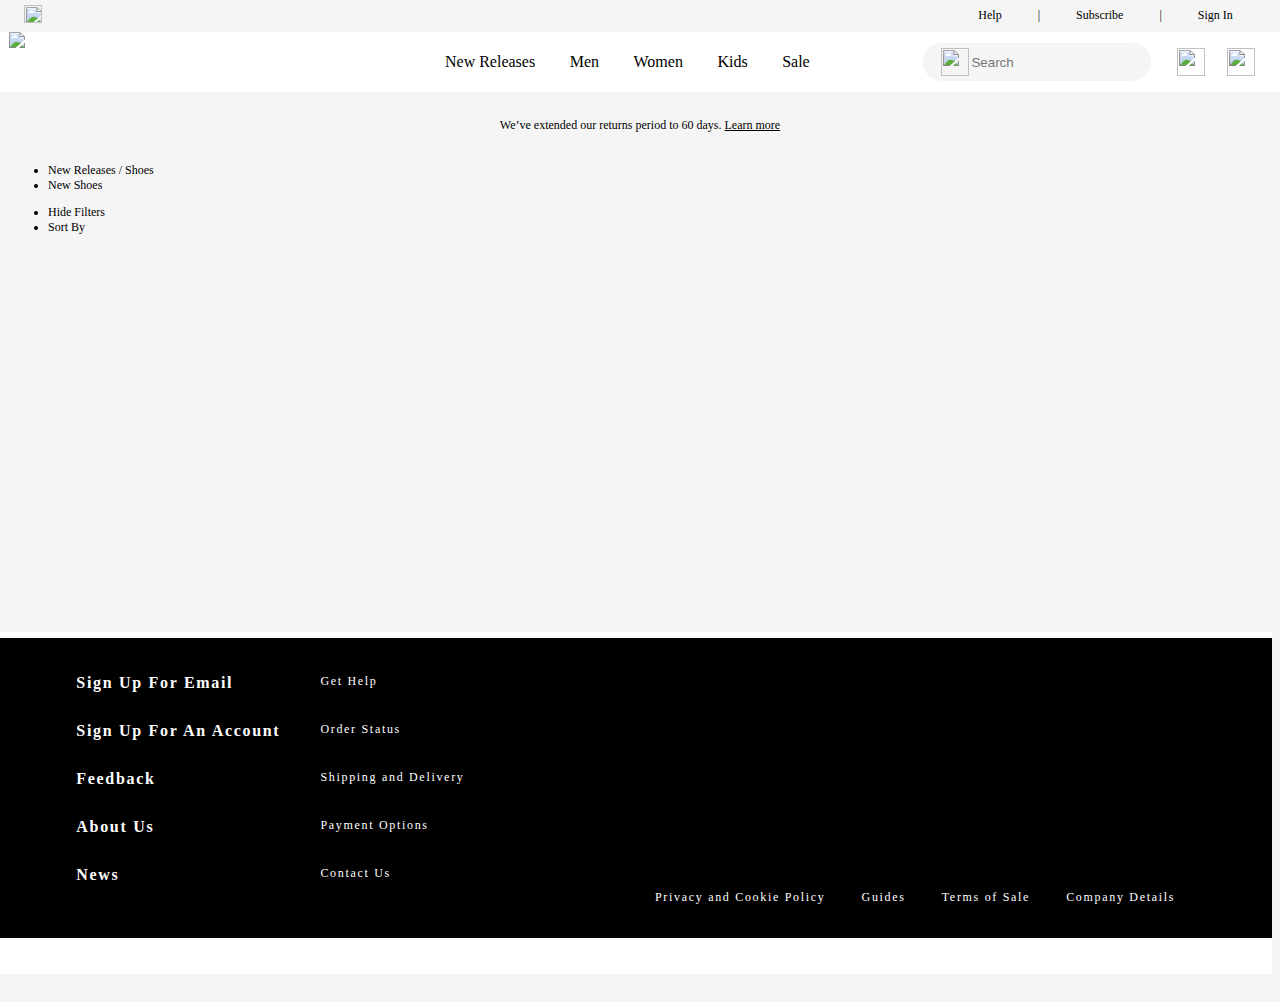
==== items.html @ f22dccab "added items page" ====
<!DOCTYPE html>
<html lang="en">
    <head>
        <meta charset="utf-8" />
        <link href="./fonts.css" type="text/css" rel="stylesheet">
        <link href="./style.css" type="text/css" rel="stylesheet">
        <meta name="viewport" content="width=device-width, initial-scale=1" />
        <title>G's Line Up</title>
    </head>
    <body>
        <div class="genericmotherbox">
            <div class="mainchildheader">
                <ul>
                    <li><img src="https://k4xgkg.am.files.1drv.com/[base64]"></li>
                    <li>Help</li>
                    <li>|</li>
                    <li>Subscribe</li>
                    <li>|</li>
                    <li>Sign In</li>
                </ul>
            </div>
            <div class="mainchildheader">
                <div class="secondheaderbox"><img src="https://yxwv1w.am.files.1drv.com/[base64]"></div>
                <div class="secondheaderbox">
                    <ul><li>New Releases</li>
                        <li>Men</li>
                        <li>Women</li>
                        <li>Kids</li>
                        <li>Sale</li></ul>
                </div>
                <div class="secondheaderbox">
                    <div class="headersearchboxes">
                        <div class="headersearchmom">
                            <img src="https://wy5uqg.am.files.1drv.com/[base64]">
                            <input type="text" id="searchkey" name="searchkey" required  minlength="4" maxlength="255" size="10" placeholder="Search">
                        </div>
                     </div>
                    <div class="headersearchboxes">
                        <img src="https://ismizo.com/resources/icons/love-icon.png">
                        <img src="https://ismizo.com/resources/icons/cart-icon.png">
                        <img src="https://ismizo.com/resources/icons/hamburger-menu-icon.png">
                    </div>
                </div>
            </div>
        </div>


        <div class="genericmotherbox">
                <p class="headerannouncement">We’ve extended our returns period to 60 days. <a href="ismizo.com" target="_blank">Learn more</a></p>
        </div>

   
<div class="bigitemsbox">
    <nav>
        <ul><li><span>New Releases</span> / <span>Shoes</span></li>
            <li>New Shoes</li>
        </ul>

        <ul><li><span>Hide Filters</span><img></li>
            <li><span>Sort By</span><img></li>
        </ul>

     </nav>
</div>



        

<div class="genericmotherbox" id="lastgenmom">
    <footer>
        <ul>
                <li>Sign Up For Email</li>
                <li>Sign Up For An Account</li>
                <li>Feedback</li>
                <li>About Us</li>
                <li>News</li>
        </ul>

        <ul>
            <li>Get Help</li>
            <li>Order Status</li>
            <li>Shipping and Delivery</li>
            <li>Payment Options</li>
            <li>Contact Us</li>
    </ul>

<section id="social-footer">
    <a href="https://github.com/ismailisimba"><div id="facebook" class="social-icon"></div></a> 
    <a href="https://github.com/ismailisimba"><div id="instagram" class="social-icon"></div></a>  
    <a href="https://github.com/ismailisimba"><div id="twitter" class="social-icon"></div></a> 
    <a href="https://github.com/ismailisimba"><div id="linkedin" class="social-icon"></div></a>  
  </section>

  <ul>
      <li>Privacy and Cookie Policy</li>
      <li>Guides</li>
      <li>Terms of Sale</li>
      <li>Company Details</li>
  </ul>

    </footer>
     
 </div>


    </body>
</html>
---- fonts.css ----
/* cyrillic-ext */
@font-face {
    font-family: 'PT Sans';
    font-style: italic;
    font-weight: 400;
    font-display: swap;
    src: url(https://fonts.gstatic.com/s/ptsans/v12/jizYRExUiTo99u79D0e0ysmIEDQ.woff2) format('woff2');
    unicode-range: U+0460-052F, U+1C80-1C88, U+20B4, U+2DE0-2DFF, U+A640-A69F, U+FE2E-FE2F;
  }
  /* cyrillic */
  @font-face {
    font-family: 'PT Sans';
    font-style: italic;
    font-weight: 400;
    font-display: swap;
    src: url(https://fonts.gstatic.com/s/ptsans/v12/jizYRExUiTo99u79D0e0w8mIEDQ.woff2) format('woff2');
    unicode-range: U+0400-045F, U+0490-0491, U+04B0-04B1, U+2116;
  }
  /* latin-ext */
  @font-face {
    font-family: 'PT Sans';
    font-style: italic;
    font-weight: 400;
    font-display: swap;
    src: url(https://fonts.gstatic.com/s/ptsans/v12/jizYRExUiTo99u79D0e0ycmIEDQ.woff2) format('woff2');
    unicode-range: U+0100-024F, U+0259, U+1E00-1EFF, U+2020, U+20A0-20AB, U+20AD-20CF, U+2113, U+2C60-2C7F, U+A720-A7FF;
  }
  /* latin */
  @font-face {
    font-family: 'PT Sans';
    font-style: italic;
    font-weight: 400;
    font-display: swap;
    src: url(https://fonts.gstatic.com/s/ptsans/v12/jizYRExUiTo99u79D0e0x8mI.woff2) format('woff2');
    unicode-range: U+0000-00FF, U+0131, U+0152-0153, U+02BB-02BC, U+02C6, U+02DA, U+02DC, U+2000-206F, U+2074, U+20AC, U+2122, U+2191, U+2193, U+2212, U+2215, U+FEFF, U+FFFD;
  }
  /* cyrillic-ext */
  @font-face {
    font-family: 'PT Sans';
    font-style: italic;
    font-weight: 700;
    font-display: swap;
    src: url(https://fonts.gstatic.com/s/ptsans/v12/jizdRExUiTo99u79D0e8fOydIhUdwzM.woff2) format('woff2');
    unicode-range: U+0460-052F, U+1C80-1C88, U+20B4, U+2DE0-2DFF, U+A640-A69F, U+FE2E-FE2F;
  }
  /* cyrillic */
  @font-face {
    font-family: 'PT Sans';
    font-style: italic;
    font-weight: 700;
    font-display: swap;
    src: url(https://fonts.gstatic.com/s/ptsans/v12/jizdRExUiTo99u79D0e8fOydKxUdwzM.woff2) format('woff2');
    unicode-range: U+0400-045F, U+0490-0491, U+04B0-04B1, U+2116;
  }
  /* latin-ext */
  @font-face {
    font-family: 'PT Sans';
    font-style: italic;
    font-weight: 700;
    font-display: swap;
    src: url(https://fonts.gstatic.com/s/ptsans/v12/jizdRExUiTo99u79D0e8fOydIRUdwzM.woff2) format('woff2');
    unicode-range: U+0100-024F, U+0259, U+1E00-1EFF, U+2020, U+20A0-20AB, U+20AD-20CF, U+2113, U+2C60-2C7F, U+A720-A7FF;
  }
  /* latin */
  @font-face {
    font-family: 'PT Sans';
    font-style: italic;
    font-weight: 700;
    font-display: swap;
    src: url(https://fonts.gstatic.com/s/ptsans/v12/jizdRExUiTo99u79D0e8fOydLxUd.woff2) format('woff2');
    unicode-range: U+0000-00FF, U+0131, U+0152-0153, U+02BB-02BC, U+02C6, U+02DA, U+02DC, U+2000-206F, U+2074, U+20AC, U+2122, U+2191, U+2193, U+2212, U+2215, U+FEFF, U+FFFD;
  }
  /* cyrillic-ext */
  @font-face {
    font-family: 'PT Sans';
    font-style: normal;
    font-weight: 400;
    font-display: swap;
    src: url(https://fonts.gstatic.com/s/ptsans/v12/jizaRExUiTo99u79D0-ExdGM.woff2) format('woff2');
    unicode-range: U+0460-052F, U+1C80-1C88, U+20B4, U+2DE0-2DFF, U+A640-A69F, U+FE2E-FE2F;
  }
  /* cyrillic */
  @font-face {
    font-family: 'PT Sans';
    font-style: normal;
    font-weight: 400;
    font-display: swap;
    src: url(https://fonts.gstatic.com/s/ptsans/v12/jizaRExUiTo99u79D0aExdGM.woff2) format('woff2');
    unicode-range: U+0400-045F, U+0490-0491, U+04B0-04B1, U+2116;
  }
  /* latin-ext */
  @font-face {
    font-family: 'PT Sans';
    font-style: normal;
    font-weight: 400;
    font-display: swap;
    src: url(https://fonts.gstatic.com/s/ptsans/v12/jizaRExUiTo99u79D0yExdGM.woff2) format('woff2');
    unicode-range: U+0100-024F, U+0259, U+1E00-1EFF, U+2020, U+20A0-20AB, U+20AD-20CF, U+2113, U+2C60-2C7F, U+A720-A7FF;
  }
  /* latin */
  @font-face {
    font-family: 'PT Sans';
    font-style: normal;
    font-weight: 400;
    font-display: swap;
    src: url(https://fonts.gstatic.com/s/ptsans/v12/jizaRExUiTo99u79D0KExQ.woff2) format('woff2');
    unicode-range: U+0000-00FF, U+0131, U+0152-0153, U+02BB-02BC, U+02C6, U+02DA, U+02DC, U+2000-206F, U+2074, U+20AC, U+2122, U+2191, U+2193, U+2212, U+2215, U+FEFF, U+FFFD;
  }
  /* cyrillic-ext */
  @font-face {
    font-family: 'PT Sans';
    font-style: normal;
    font-weight: 700;
    font-display: swap;
    src: url(https://fonts.gstatic.com/s/ptsans/v12/jizfRExUiTo99u79B_mh0OOtLQ0Z.woff2) format('woff2');
    unicode-range: U+0460-052F, U+1C80-1C88, U+20B4, U+2DE0-2DFF, U+A640-A69F, U+FE2E-FE2F;
  }
  /* cyrillic */
  @font-face {
    font-family: 'PT Sans';
    font-style: normal;
    font-weight: 700;
    font-display: swap;
    src: url(https://fonts.gstatic.com/s/ptsans/v12/jizfRExUiTo99u79B_mh0OqtLQ0Z.woff2) format('woff2');
    unicode-range: U+0400-045F, U+0490-0491, U+04B0-04B1, U+2116;
  }
  /* latin-ext */
  @font-face {
    font-family: 'PT Sans';
    font-style: normal;
    font-weight: 700;
    font-display: swap;
    src: url(https://fonts.gstatic.com/s/ptsans/v12/jizfRExUiTo99u79B_mh0OCtLQ0Z.woff2) format('woff2');
    unicode-range: U+0100-024F, U+0259, U+1E00-1EFF, U+2020, U+20A0-20AB, U+20AD-20CF, U+2113, U+2C60-2C7F, U+A720-A7FF;
  }
  /* latin */
  @font-face {
    font-family: 'PT Sans';
    font-style: normal;
    font-weight: 700;
    font-display: swap;
    src: url(https://fonts.gstatic.com/s/ptsans/v12/jizfRExUiTo99u79B_mh0O6tLQ.woff2) format('woff2');
    unicode-range: U+0000-00FF, U+0131, U+0152-0153, U+02BB-02BC, U+02C6, U+02DA, U+02DC, U+2000-206F, U+2074, U+20AC, U+2122, U+2191, U+2193, U+2212, U+2215, U+FEFF, U+FFFD;
  }

  /* vietnamese */
@font-face {
    font-family: 'Anton';
    font-style: normal;
    font-weight: 400;
    font-display: swap;
    src: url(https://fonts.gstatic.com/s/anton/v15/1Ptgg87LROyAm3K8-C8QSw.woff2) format('woff2');
    unicode-range: U+0102-0103, U+0110-0111, U+0128-0129, U+0168-0169, U+01A0-01A1, U+01AF-01B0, U+1EA0-1EF9, U+20AB;
  }
  /* latin-ext */
  @font-face {
    font-family: 'Anton';
    font-style: normal;
    font-weight: 400;
    font-display: swap;
    src: url(https://fonts.gstatic.com/s/anton/v15/1Ptgg87LROyAm3K9-C8QSw.woff2) format('woff2');
    unicode-range: U+0100-024F, U+0259, U+1E00-1EFF, U+2020, U+20A0-20AB, U+20AD-20CF, U+2113, U+2C60-2C7F, U+A720-A7FF;
  }
  /* latin */
  @font-face {
    font-family: 'Anton';
    font-style: normal;
    font-weight: 400;
    font-display: swap;
    src: url(https://fonts.gstatic.com/s/anton/v15/1Ptgg87LROyAm3Kz-C8.woff2) format('woff2');
    unicode-range: U+0000-00FF, U+0131, U+0152-0153, U+02BB-02BC, U+02C6, U+02DA, U+02DC, U+2000-206F, U+2074, U+20AC, U+2122, U+2191, U+2193, U+2212, U+2215, U+FEFF, U+FFFD;
  }
---- style.css ----
html{
overflow-x: hidden;
}

body{
background-color: #f5f5f5;
font-family: "PT Sans";
font-size: 12px;

}

button{
font-family: "PT Sans";
font-size: 16px;
letter-spacing: .69px;
padding: 6px 18px;
border-radius: 18px;
border: 1px solid black;
}

.genericmotherbox{

background-color: transparent;
width: 100%;
min-height: 128px;

margin-top: -36px;
padding-top: 24px;


display: flex;
flex-flow: column;
flex-wrap: nowrap;
justify-content: flex-start;
align-items: center;

box-sizing: border-box;
overflow: visible;
}

.mainchildheader{
width: 100%;
height: 36px;
background-color: transparent;
box-sizing: border-box;

}

.mainchildheader:nth-child(2){
width: 104%;
background-color: #fff;
position: relative;
margin-left: -2%;
height: 60px;

display:  flex;
flex-flow: row;
flex-wrap: nowrap;
justify-content: space-evenly;
align-items: center;
box-sizing: border-box;
}

.mainchildheader:first-child ul{
width: 100%;
padding-left: 5%;
padding-right: 5%;

display: flex;
flex-flow: row;
flex-wrap: nowrap;
justify-content: flex-end;
align-items: center;

background-color: transparent;
box-sizing: border-box;

}

.mainchildheader:first-child ul li {
margin-left: 24px;
margin-right: 12px;
list-style: none;

}

.mainchildheader:first-child ul li img{
width: 18px;
height: 18px;
}

.mainchildheader:first-child ul li:first-child{
position: absolute;
left: 0px;
}

.mainchildheader:first-child ul li:last-child {
margin-right: -24px;
}

.secondheaderbox{

width:33%;
height: 60px;
}

.secondheaderbox:nth-child(2){
display: flex;
flex-flow: column;
justify-content: center;
align-items: center;
}

.secondheaderbox img{
width: 59px;
height: auto;
margin-left: 36px;
}

.secondheaderbox ul{
width:100%;
margin-block-start: 0px;
margin-block-end: 0px;
padding-inline-start: 0px;
list-style: none;

display: flex;
flex-flow: row;
flex-wrap: nowrap;
justify-content: space-evenly;
align-items: center;
}

.secondheaderbox ul li{
font-size: 16px;
margin-left: 0px;
margin-right: 0px;
}

.secondheaderbox:last-child{
display: flex;
flex-flow: row;
flex-wrap: nowrap;
justify-content: flex-end;
align-items: center;
}

.headersearchboxes{
display: flex;
flex-flow: row;
flex-wrap: nowrap;
align-items: center;
}

.headersearchboxes:first-child{
width: 70%;
justify-content: flex-end;
background-color: transparent;
}

.headersearchboxes:last-child{
width: 30%;
justify-content: center;
background-color: transparent;
}

.headersearchboxes:last-child img:last-child{
visibility: collapse;
width: 0px;
height: 0px;
}

.headersearchboxes:last-child img{
margin-left: 22px;
}

.headersearchboxes img{
width: 28px;
height: 28px;
}

.headersearchmom{
align-self: flex-end;
background-color: #f5f5f5;
border-radius: 24px;
height: 38px;
width: 75%;
position: relative;

display: flex;
flex-flow: row;
flex-wrap: nowrap;
justify-content: flex-start;
align-items: center;
}

.headersearchmom img {
margin-left: 18px;
}

.headersearchmom input{
border: 0px;
background-color: #f5f5f5;
}

.genericmotherbox:nth-child(2){
margin: 0px 0px;
padding: 6px 0px;
background-color: transparent;
min-height: 0px;
position: relative;
height: auto;
}

.genericmotherbox:nth-child(2) a{
color: inherit;
}


.genericmotherbox:nth-child(3){
margin: 0px 0px;
padding: 6px 0px;
width: 104%;
margin-left: -2%;
background-color: #fff;
position: relative;
min-height: 0px;
height: auto;
overflow-y: hidden;
}

.mainhighlights:first-child{
width: 89%;
margin-top: -10px;
height: 300px;
background-color: transparent;
background-image: url("https://ismizo.com/resources/icons/highlight-one-gervaztoo.jpg");
background-repeat: no-repeat;
background-size: cover;
background-position: top;

display: flex;
flex-flow: column;
justify-content: center;
align-items: center;
}


.mainhighlights:first-child .hightext{
text-align: center;
position: relative;
top:-50px;
}

.mainhighlights:first-child .hightext h2{
font-family: "Anton";
font-size: 48px;
margin-block-start: 0px;
margin-block-end: 0px;
}

.mainhighlights:nth-child(2){
width: 89%;
margin-top: 62px;
height: 500px;
background-color: transparent;
background-image: url("https://zkdqyg.am.files.1drv.com/[base64]");
background-repeat: no-repeat;
background-size: cover;
background-position: top;
}

.genericmotherbox .mainhightext{
width: 89%;
background-color: transparent;
height: auto;
}

.genericmotherbox h2{
font-family: "Anton";
font-size: 68px;
margin-block-start: 0px;
margin-block-end: 0px;
margin-top: 18px;
margin-bottom: 18px;
box-sizing: border-box;
}

.genericmotherbox .mainhightext p{
font-size: 28px;
margin-block-start: 0px;
margin-block-end: 0px;
}

.highlightbutttoo{
margin-top: 28px;

}

.highlightbutttoo button{
margin-left: 6px;
margin-right: 12px;
}

.genericmotherbox:nth-child(4){
margin: 0px 0px;
padding: 6px 0px;
width: 104%;
margin-left: -2%;
background-color: #fff;
min-height: 500px;
height: auto;
overflow-x: hidden;
position: relative;
}


.genericmotherbox:nth-child(4) h2{
font-size: 18px;
font-weight: normal;
font-family: "PT Sans";
position: absolute;
margin-top: 0px;
top: 30px;
left: 6%;
z-index: 500;
}

.genericmotherbox:nth-child(4) a{
position: absolute;
margin-top: 6px;
top: 30px;
right: 6%;
z-index: 500;
}

.genericmotherbox:nth-child(4) .scrollmom{
background-color: transparent;
min-height: 350px;
margin-top: 52px;
height: auto;
width: 90%;
position: relative;
overflow-x: scroll;
}

.genericmotherbox:nth-child(4) .scrollchild{
background-color: transparent;
min-height: 350px;
width: fit-content;
position: absolute;
bottom: 0px;
padding-right: 9px;


display: flex;
flex-flow: row;
flex-wrap: nowrap;
justify-content: flex-start;
align-items: center;
}

.genericmotherbox:nth-child(4)  .itembigbox{
width:380px;
height: auto;
margin-left: 12px;
position: relative;
background-color: transparent;
}

.genericmotherbox:nth-child(4) .scrollmom::-webkit-scrollbar {
width: 20px;
}

.genericmotherbox:nth-child(4) .scrollmom::-webkit-scrollbar-track {
background-color: transparent;
}

.genericmotherbox:nth-child(4) .scrollmom::-webkit-scrollbar-thumb {
background-color: #d6dee1;
border-radius: 20px;
border: 6px solid transparent;
background-clip: content-box;
}

.genericmotherbox:nth-child(4) .scrollmom::-webkit-scrollbar-thumb:hover {
background-color: #a8bbbf;
}

.genericmotherbox:nth-child(4)  .itembigbox img{
width: 100%;
height: auto;
}

.genericmotherbox:nth-child(4)  p{
margin-block-start: 6px;
margin-block-end: 6px;
margin-left: 6px;
margin-right: 6px;
}

.genericmotherbox:nth-child(4)  .itembigbox .name{
font-weight: bold;
font-size: 16px;
letter-spacing: .69px;
}

.genericmotherbox:nth-child(4)  .itembigbox .price{
font-size: 14px;
position: absolute;
bottom: 0px;
right: 0px;
}

.genericmotherbox:nth-child(5){
width: 104%;
left: -2%;
position: relative;
background-color: #fff;
display: flex;
flex-flow: row;
flex-wrap: nowrap;
justify-content: center;
align-items: center;

}

.genericmotherbox:nth-child(5) .mainhighlights{
width: 43%;
background-size: cover;
background-image: url("https://ynwy1w.am.files.1drv.com/[base64]");
min-width: 269px;
height: 369px;
margin-left: 24px;
margin-right: 24px;
margin-top: 0px;
display: flex;
flex-flow: column;
flex-wrap: nowrap;
justify-content: flex-end;
align-items: flex-start;

}

.genericmotherbox:nth-child(5) .mainhighlights .hightext{
margin-top: 0px;
margin-left: 24px;
margin-bottom: 24px;
top:0px;

}

.genericmotherbox:nth-child(5) .mainhighlights .hightext h2{
font-size: 22px;

}

.genericmotherbox:nth-child(6){
background-color: #fff;
margin-top: 0px;
box-sizing: border-box;
padding-top: 36px;
width: 104%;
position: relative;
left: -2%;

display: flex;
flex-flow: row;
flex-wrap: nowrap;
justify-content: center;
align-items: center;

}

.genericmotherbox:nth-child(6) ul{
width: 23%;
padding-left: 5%;
padding-right: 5%;

display: flex;
flex-flow: column;
flex-wrap: nowrap;
justify-content: space-evenly;
align-items: flex-start;

background-color: transparent;
box-sizing: border-box;

}

.genericmotherbox:nth-child(6) li {
margin-left: 36px;
margin-right: 12px;
box-sizing: border-box;
padding: 6px 24px;
list-style: none;

font-size: 18px;
letter-spacing: 1.69px;

}

.genericmotherbox:nth-child(6) li:first-child {
font-weight: bold;

}


.genericmotherbox:nth-child(7), #lastgenmom {
    width: 104%;
    position: relative;
    padding-bottom: 36px;
    box-sizing: border-box;
    left: -2%;
    background-color: #fff;
    min-height: 300px;
    
    }

    #social-footer{
        position: absolute;
        top: 0px;
        right: 6%;
        display: flex;
        flex-flow: row;
        flex-wrap: nowrap;
        justify-content: flex-start;
        align-items: flex-end;
        margin-bottom: 3px;
    }

    #social-footer a{
        position: relative !important;
    }
    
    .social-icon {
        box-sizing: border-box;
        
        height: 36px;
        width: 36px;
        margin-bottom: 3px;
        margin-left: 2px;
    
        background-color: none;
        
    
        background-image: url("https://xwalnq.am.files.1drv.com/[base64]");
        background-repeat: no-repeat;
        background-size: cover;
    
    }
    
    #facebook{
    
        background-image: url("https://jeubzq.am.files.1drv.com/[base64]");
    
    }
    
    #instagram{
    
        background-image: url("https://yxwv1w.am.files.1drv.com/[base64]");
    
    }
    
    #twitter{
    
        background-image: url("https://k4xgkg.am.files.1drv.com/[base64]");
    
    }
    
    #linkedin{
    
        background-image: url("https://xgainq.am.files.1drv.com/[base64]");
    
    }
    

footer{
    background-color: black;
    color: white;
    position: relative;
    width: 100%;
    min-height: 269px;
    display: flex;
    flex-flow: row;
    flex-wrap: nowrap;
    justify-content: flex-start;
    align-items: center;

    box-sizing: border-box;
    padding: 12px 6%;

}

footer li {
    list-style: none;
    height: 36px;
    margin: 12px 0px;
    letter-spacing: 1.69px;
}

footer ul:first-child li {
    font-size: 16px;
    font-weight: bold;
}
footer ul:last-child{
    position: absolute;
    bottom: -12px;
    right: 6%;
    display: flex;
    flex-flow: row;
}

footer ul:last-child li{
margin-left: 18px;
margin-right: 18px;
}




.bigitemsbox{
    min-height: 469px;
}
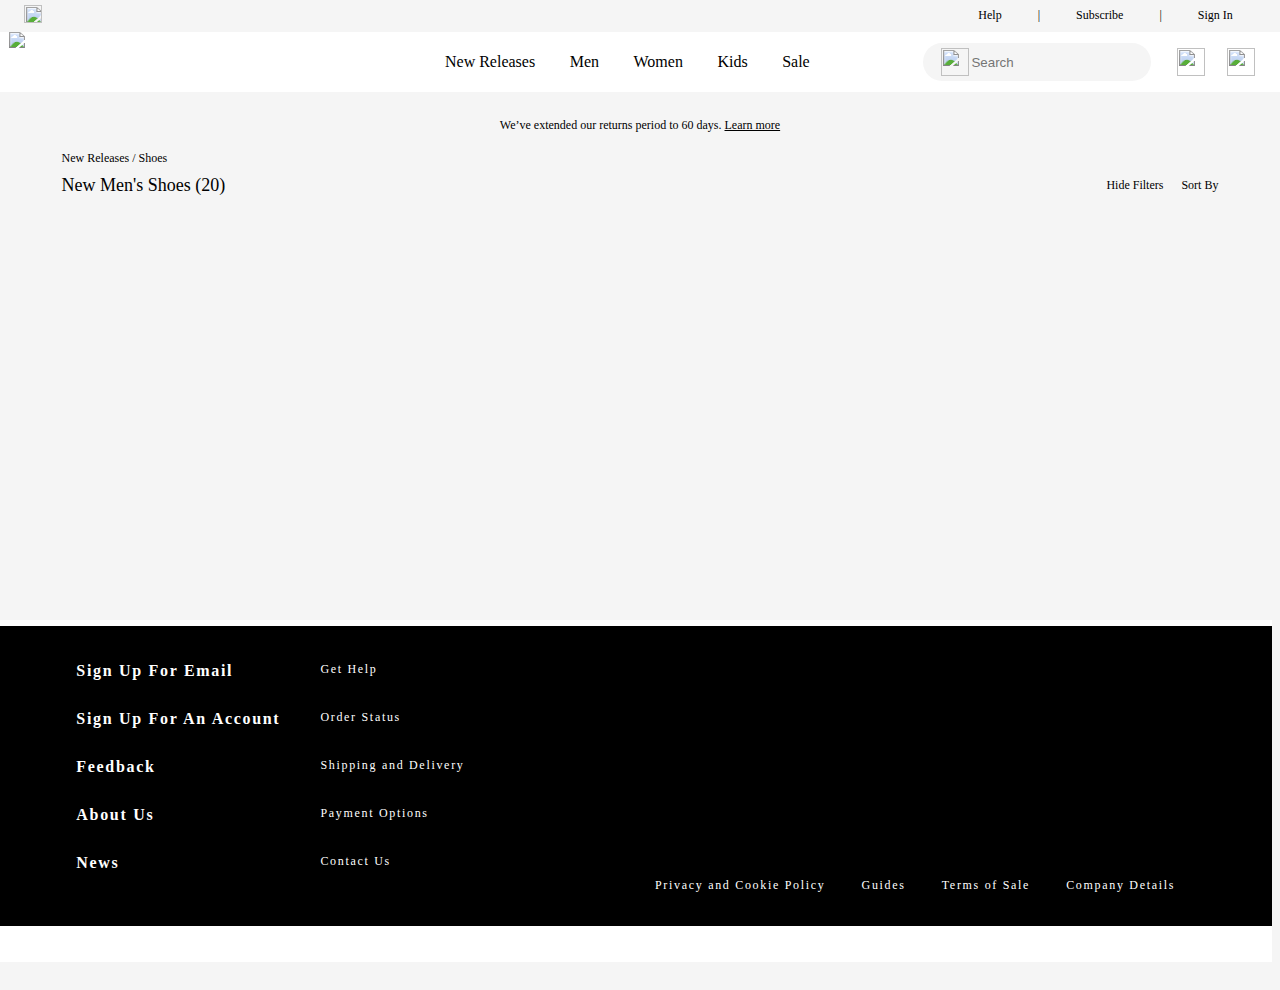
==== commit 6cc58d08: "emailmayb working" ====
--- a/items.html
+++ b/items.html
@@ -52,13 +52,15 @@
    
 <div class="bigitemsbox">
     <nav>
-        <ul><li><span>New Releases</span> / <span>Shoes</span></li>
-            <li>New Shoes</li>
-        </ul>
+        <div><span>New Releases</span> / <span>Shoes</span>
+        </div>
 
-        <ul><li><span>Hide Filters</span><img></li>
-            <li><span>Sort By</span><img></li>
-        </ul>
+               <div class="bignav">
+                    <div><span>New Men's Shoes</span> (<span>20</span>)</div>
+                    <div><span>Hide Filters</span><img></div>
+                    <div><span>Sort By</span><img></div>
+             </div>
+        
 
      </nav>
 </div>
--- a/style.css
+++ b/style.css
@@ -620,6 +620,50 @@
 
 
 .bigitemsbox{
+    position: relative;
+    width: 104%;
+    left: -2%;
     min-height: 469px;
 }
 
+.bigitemsbox nav {
+    position: relative;
+    width: 88%;
+    left: 6%;
+    display: flex;
+    flex-flow: column;
+    flex-wrap: nowrap;
+    justify-content: flex-start;
+    align-items: flex-start;
+}
+
+.bigitemsbox .bignav {
+    position: relative;
+    width: 100%;
+    box-sizing: border-box;
+    display: flex;
+    flex-flow: row;
+    flex-wrap: nowrap;
+    justify-content: flex-end;
+    align-items: center;
+}
+
+.bigitemsbox .bignav div{
+  margin-top: 12px;
+}
+
+.bigitemsbox .bignav div:last-child{
+    margin-left: 18px;
+  }
+
+
+.bigitemsbox .bignav div:first-child{
+    position: absolute;
+    left: 0px;
+    font-size: 18px;
+
+}
+
+
+
+
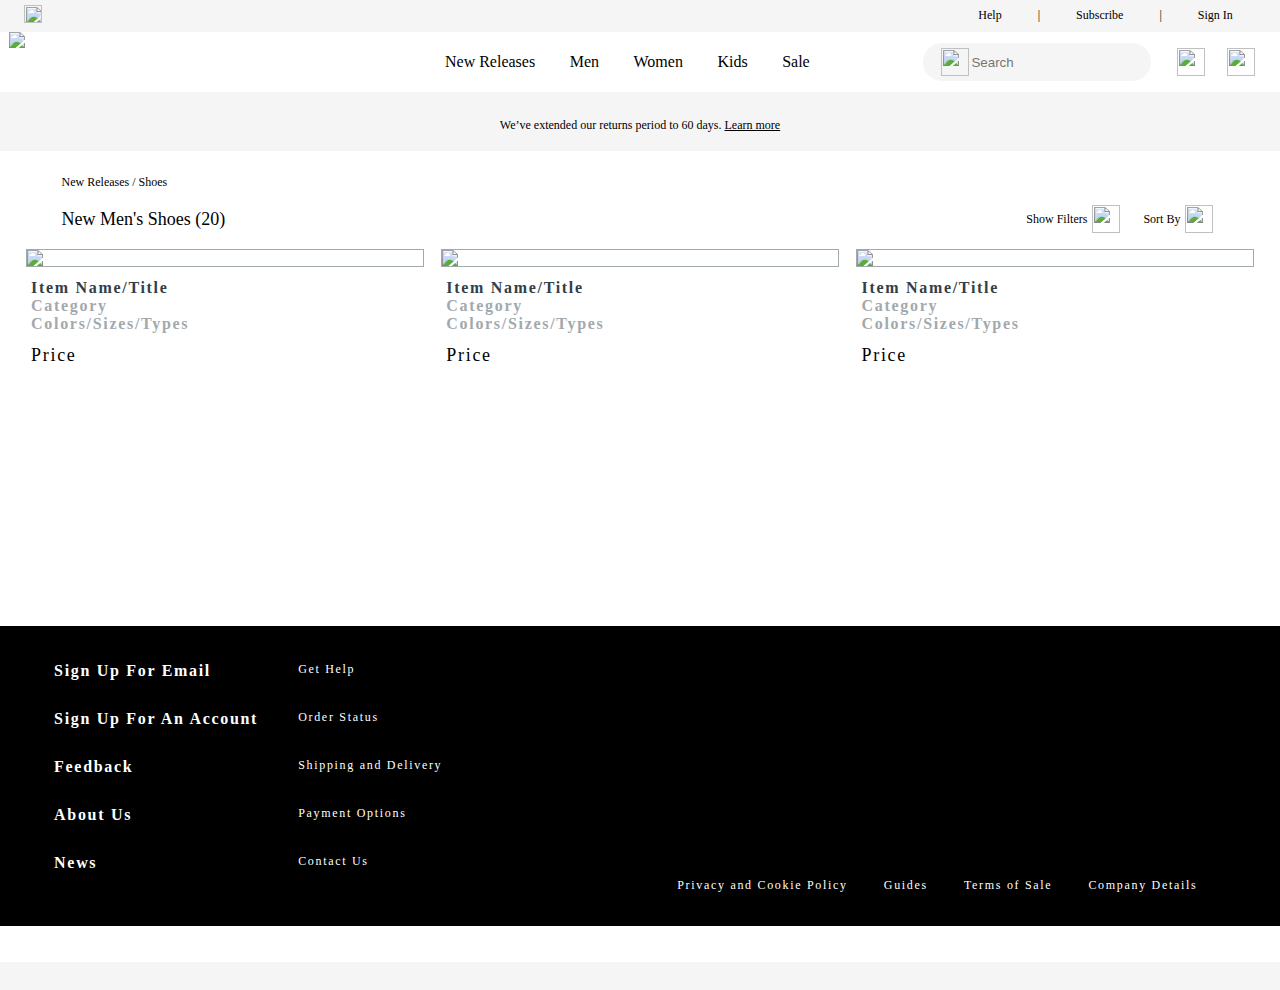
==== commit 6d1d25d9: "minor updates on items page" ====
--- a/items.html
+++ b/items.html
@@ -57,12 +57,62 @@
 
                <div class="bignav">
                     <div><span>New Men's Shoes</span> (<span>20</span>)</div>
-                    <div><span>Hide Filters</span><img></div>
-                    <div><span>Sort By</span><img></div>
+                    <div style="display: flex; flex-flow: row; flex-wrap: nowrap; justify-content: space-evenly; align-items: center; cursor: pointer;" id="filtermom"><span>Show Filters</span><img src="https://ismizo.com/resources/icons/filter_icon_off.svg" width="28px" height="28px" style="margin: 3px 5px;"></div>
+                    <div style="display: flex; flex-flow: row; flex-wrap: nowrap; justify-content: space-evenly; align-items: center;cursor: pointer;" id="sortmom"><span>Sort By</span><img src="https://ismizo.com/resources/icons/sort_icon.svg" width="28px" height="28px" style="margin: 3px 5px;"></div>
              </div>
         
 
      </nav>
+     <div class="myfilters">
+         <ul class="simplelist">
+             <li>Item 1</li>
+             <li>Item 2</li>
+             <li>Item 3</li>
+         </ul>
+
+     </div>
+     <div class="myitems">
+         <div class="itemtemplate">
+             <img src="https://ismizo.com/resources/icons/loading_grey.gif" width="96%" height="auto" style="border:.36px solid #a2a9ad;">
+             <h4>Item Name/Title</h4>
+             <h3>Category</h3>
+             <p>Colors/Sizes/Types</p>
+             <p class="price">Price</p>
+             <div class="morepics">
+                 <img src="https://ismizo.com/resources/icons/loading_grey.gif" width="24px" height="24px">
+                 <img src="https://ismizo.com/resources/icons/loading_grey.gif" width="24px" height="24px">
+                 <img src="https://ismizo.com/resources/icons/loading_grey.gif" width="24px" height="24px">
+                 <span>loading...</span>
+             </div>
+         </div>
+         <div class="itemtemplate">
+            <img src="https://ismizo.com/resources/icons/loading_grey.gif" width="96%" height="auto" style="border:.36px solid #a2a9ad;">
+            <h4>Item Name/Title</h4>
+            <h3>Category</h3>
+            <p>Colors/Sizes/Types</p>
+            <p class="price">Price</p>
+            <div class="morepics">
+                <img src="https://ismizo.com/resources/icons/loading_grey.gif" width="24px" height="24px">
+                <img src="https://ismizo.com/resources/icons/loading_grey.gif" width="24px" height="24px">
+                <img src="https://ismizo.com/resources/icons/loading_grey.gif" width="24px" height="24px">
+                <span>loading...</span>
+            </div>
+        </div>
+        <div class="itemtemplate">
+            <img src="https://ismizo.com/resources/icons/loading_grey.gif" width="96%" height="auto" style="border:.36px solid #a2a9ad;">
+            <h4>Item Name/Title</h4>
+            <h3>Category</h3>
+            <p>Colors/Sizes/Types</p>
+            <p class="price">Price</p>
+            <div class="morepics">
+                <img src="https://ismizo.com/resources/icons/loading_grey.gif" width="24px" height="24px">
+                <img src="https://ismizo.com/resources/icons/loading_grey.gif" width="24px" height="24px">
+                <img src="https://ismizo.com/resources/icons/loading_grey.gif" width="24px" height="24px">
+                <span>loading...</span>
+            </div>
+        </div>
+
+     </div>
 </div>
 
 
@@ -105,6 +155,6 @@
      
  </div>
 
-
+ <script src="./script.js"></script>
     </body>
 </html>--- a/style.css
+++ b/style.css
@@ -302,7 +302,7 @@
 margin-right: 12px;
 }
 
-.genericmotherbox:nth-child(4){
+.genericmotherbox:nth-child(4), #lastgenmom{
 margin: 0px 0px;
 padding: 6px 0px;
 width: 104%;
@@ -326,7 +326,7 @@
 z-index: 500;
 }
 
-.genericmotherbox:nth-child(4) a{
+.genericmotherbox:nth-child(4) a, #lastgenmom a{
 position: absolute;
 margin-top: 6px;
 top: 30px;
@@ -507,11 +507,11 @@
 
 
 .genericmotherbox:nth-child(7), #lastgenmom {
-    width: 104%;
+    width: 108%;
     position: relative;
     padding-bottom: 36px;
     box-sizing: border-box;
-    left: -2%;
+    left: -4%;
     background-color: #fff;
     min-height: 300px;
     
@@ -621,20 +621,33 @@
 
 .bigitemsbox{
     position: relative;
+    background-color: white;
     width: 104%;
     left: -2%;
     min-height: 469px;
+    padding-top: 72px;
+
+    transition: all 1s ease-out;
+
+    display: flex;
+    flex-flow: row;
+    flex-wrap: nowrap;
+    justify-content: space-evenly;
+    align-items:flex-start;
+    box-sizing: border-box;
 }
 
 .bigitemsbox nav {
-    position: relative;
+    position: absolute;
     width: 88%;
     left: 6%;
+    top:24px;
     display: flex;
     flex-flow: column;
     flex-wrap: nowrap;
     justify-content: flex-start;
     align-items: flex-start;
+    z-index: 100;
 }
 
 .bigitemsbox .bignav {
@@ -664,6 +677,119 @@
 
 }
 
-
-
-
+.myitems{
+    width: 100%;
+    background-color: transparent;
+    height: auto;
+    min-height: 169px;
+    padding-top: 24px;
+    padding-bottom: 24px;
+    padding-left: 2.5%;
+    padding-right: 2.5%;
+
+    display: flex;
+    flex-flow: row;
+    flex-wrap: wrap;
+    justify-content: space-evenly;
+    align-items: center;
+    transition: all 1s ease-out;
+
+    box-sizing: border-box;
+}
+
+.itemtemplate {
+    width: 33%;
+    box-sizing: border-box;
+    position: relative;
+
+    display: flex;
+    flex-flow: column;
+    flex-wrap: nowrap;
+    justify-content: space-evenly;
+    align-items: center;
+
+    text-align: left;
+}
+
+.itemtemplate h4{
+    width: 94%;
+    font-size: 16px;
+    letter-spacing: 1.69px;
+    font-weight: bold;
+    color:#323e48 ;
+    box-sizing: border-box;
+    margin-block-start: 12px;
+    margin-block-end: 0px;
+}
+
+.itemtemplate h3, .itemtemplate p{
+    width: 94%;
+    font-size: 16px;
+    letter-spacing: 1.69px;
+    font-weight: bold;
+    color:#a2a9ad ;
+    box-sizing: border-box;
+    margin-block-start: 0px;
+    margin-block-end: 0px;
+}
+
+.itemtemplate .morepics{
+    display: none;
+    width: 94%;
+    font-size: 16px;
+    letter-spacing: 1.69px;
+    font-weight: bold;
+    color:#a2a9ad ;
+    box-sizing: border-box;
+    margin-block-start: 0px;
+    margin-block-end: 0px;
+}
+
+.itemtemplate .price{
+    margin-block-start: 12px;
+    font-size: 18px;
+    font-weight: normal;
+    color: black;
+}
+
+
+.myfilters{
+    display: none;
+    background-color: transparent;
+    width:320px;
+    min-height: 169px;
+    margin-top: 24px;
+    box-sizing: border-box;
+
+
+    transition: all 1s ease-out;
+}
+
+
+
+
+.myfilters ul, .myfilters ol{
+    width: 75%;
+}
+
+.myfilters ul {
+    list-style-type: none;
+    margin-block-start: 0px;
+    margin-block-end: 0px;
+    padding-inline-start: 0px;
+}
+
+.myfilters .simplelist{
+    
+    box-sizing: border-box;
+}
+.myfilters .simplelist li{
+    font-size: 16px;
+    margin-top: 6px;
+    margin-bottom: 6px;
+    box-sizing: border-box;
+}
+
+
+
+
